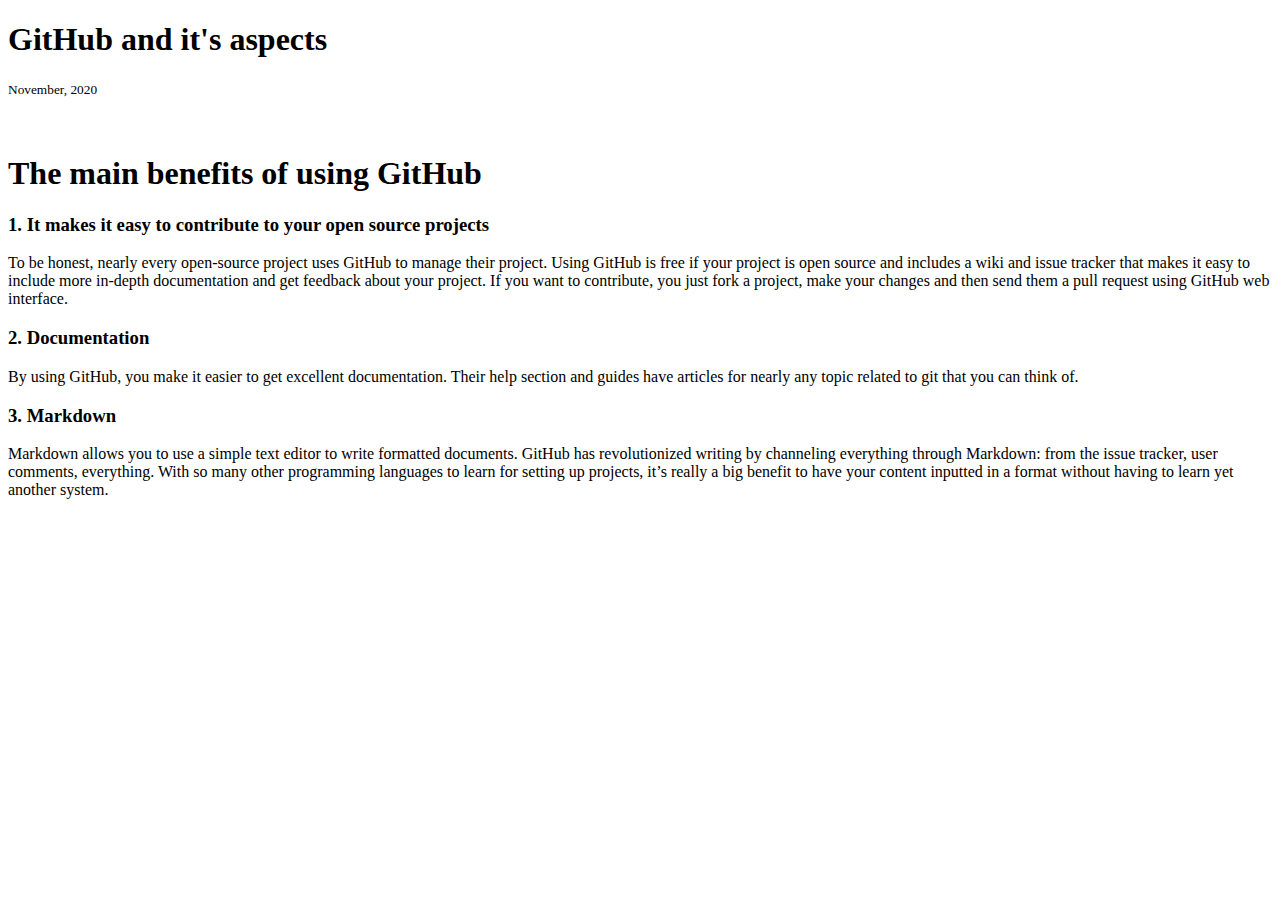
==== Blog1.html @ c7b7b50f "Added three blog pages" ====
<!DOCTYPE html>
<html lang="en">
<head>
    <meta charset="UTF-8">
    <meta name="viewport" content="width=device-width, initial-scale=1.0">
    <title>Document</title>
    <link rel="stylesheet" href="styles.css">
</head>
<body>
    <header class="hero">
        <h1> <span class="heading-inverted">GitHub</span>  and it's aspects</h1>
        <small>November, 2020</small>
    </header> <br>
    <main>
    <section class="First-blog-section">
        <img class="Git-image" src="https://i.kinja-img.com/gawker-media/image/upload/s--M7bJ-uRi--/18efmtxt7i5nvjpg.jpg" alt="" >
        <h1 style="text-align: left;"> The main benefits of using GitHub</h1>
        <h3 style="text-align: left;">1. It makes it easy to contribute to your open source projects</h3>
        <p style="text-align: left">To be honest, nearly every open-source project uses GitHub to manage their project. Using GitHub is free if your project is open source and includes a wiki and issue tracker that makes it easy to include more in-depth documentation and get feedback about your project. If you want to contribute, you just fork a project, make your changes and then send them a pull request using GitHub web interface.</p>
        <h3 style="text-align: left;">2. Documentation</h3>
<p style="text-align: left;">By using GitHub, you make it easier to get excellent documentation. Their help section and guides have articles for nearly any topic related to git that you can think of.</p>

<h3 style="text-align: left;">3. Markdown</h3>
<p style="text-align: left;">Markdown allows you to use a simple text editor to write formatted documents. GitHub has revolutionized writing by channeling everything through Markdown: from the issue tracker, user comments, everything. With so many other programming languages to learn for setting up projects, it’s really a big benefit to have your content inputted in a format without having to learn yet another system.</p>
    </section>
</main>
</body>
</html>
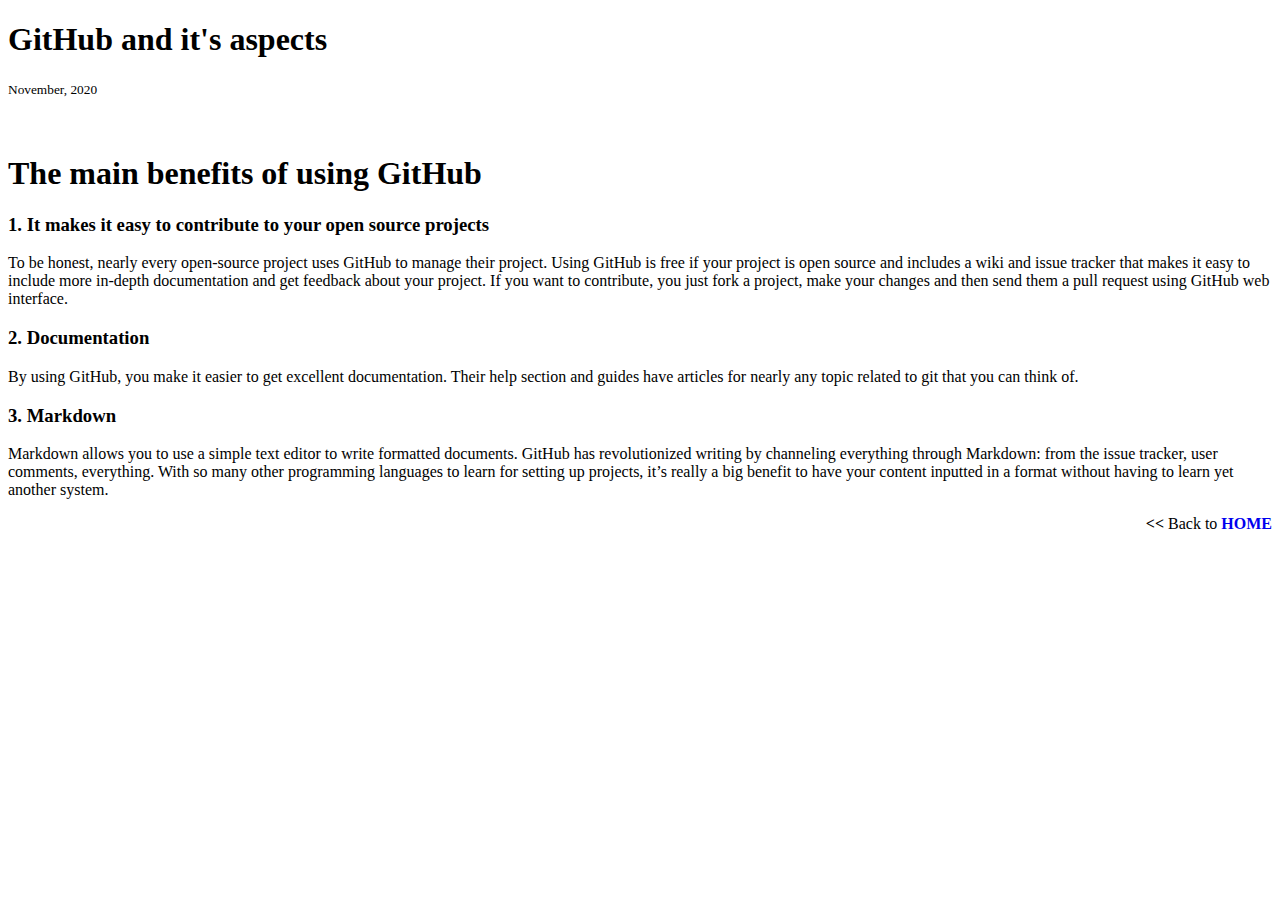
==== commit 4c260e52: "adjusted content to center" ====
--- a/Blog1.html
+++ b/Blog1.html
@@ -8,8 +8,8 @@
 </head>
 <body>
     <header class="hero">
-        <h1> <span class="heading-inverted">GitHub</span>  and it's aspects</h1>
-        <small>November, 2020</small>
+        <h1 > <span class="heading-inverted">GitHub</span>  and it's aspects</h1>
+        <small style="text-align: center;" >November, 2020</small>
     </header> <br>
     <main>
     <section class="First-blog-section">
@@ -24,5 +24,6 @@
 <p style="text-align: left;">Markdown allows you to use a simple text editor to write formatted documents. GitHub has revolutionized writing by channeling everything through Markdown: from the issue tracker, user comments, everything. With so many other programming languages to learn for setting up projects, it’s really a big benefit to have your content inputted in a format without having to learn yet another system.</p>
     </section>
 </main>
+<p style="text-align: right;text-decoration: none;"> <strong><<</strong> Back to <strong><a style="text-decoration: none;" href="index.html">HOME</a></strong></p>
 </body>
 </html>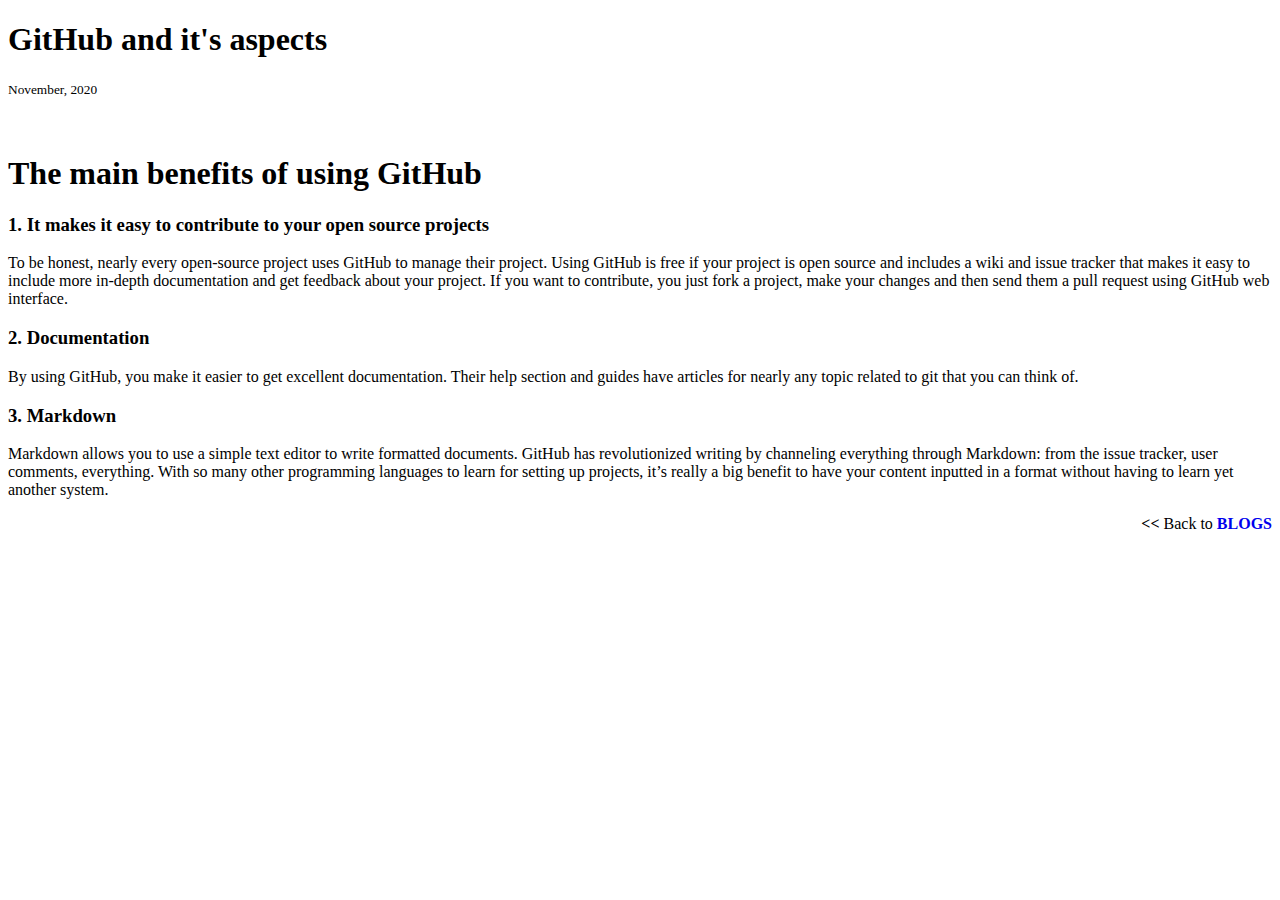
==== commit 1f812d2b: "Updated blog content" ====
--- a/Blog1.html
+++ b/Blog1.html
@@ -24,6 +24,6 @@
 <p style="text-align: left;">Markdown allows you to use a simple text editor to write formatted documents. GitHub has revolutionized writing by channeling everything through Markdown: from the issue tracker, user comments, everything. With so many other programming languages to learn for setting up projects, it’s really a big benefit to have your content inputted in a format without having to learn yet another system.</p>
     </section>
 </main>
-<p style="text-align: right;text-decoration: none;"> <strong><<</strong> Back to <strong><a style="text-decoration: none;" href="index.html">HOME</a></strong></p>
+<p style="text-align: right;text-decoration: none;"> <strong><<</strong> Back to <strong><a style="text-decoration: none;" href="blogs.html">BLOGS</a></strong></p>
 </body>
 </html>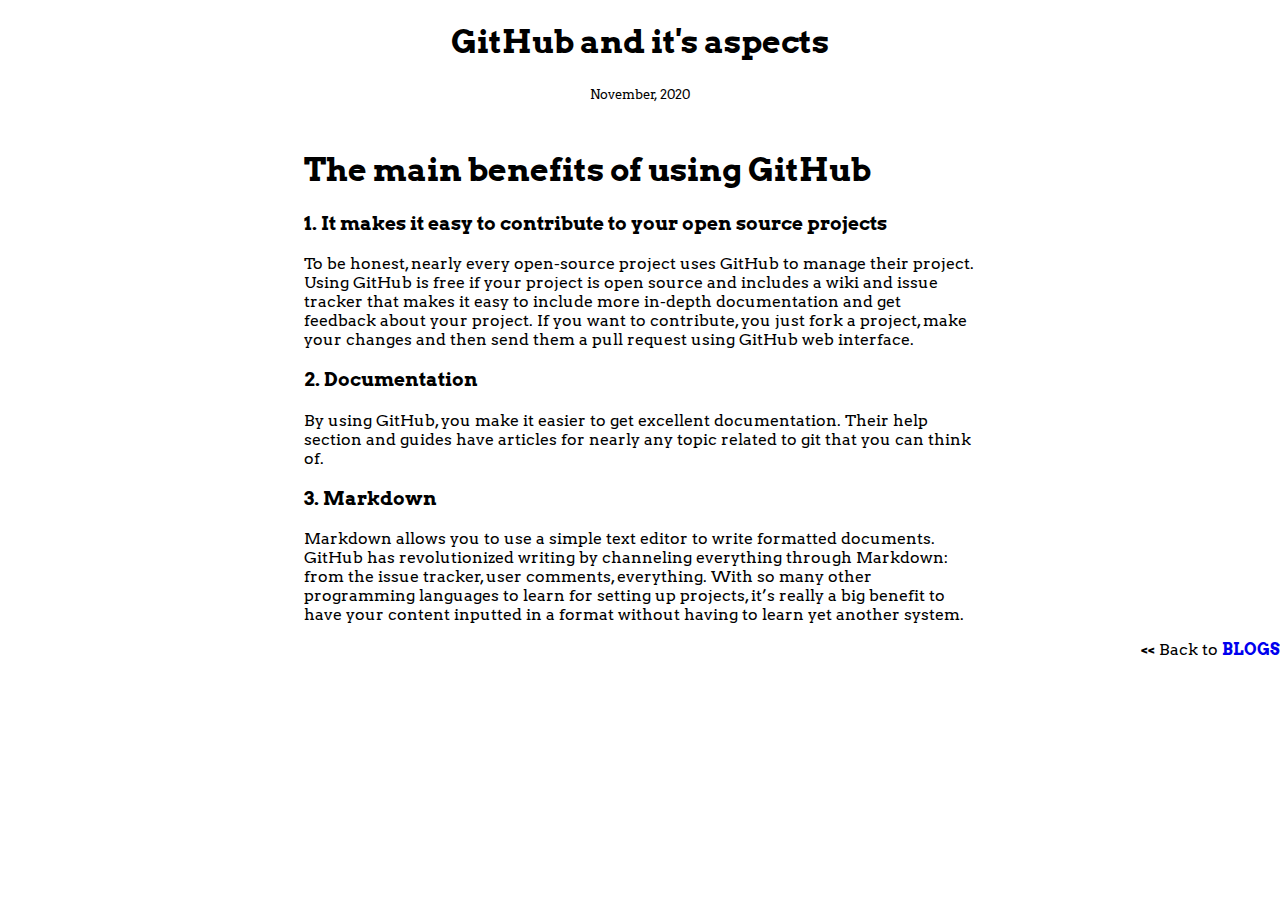
==== commit 706b3bcb: "created blog3" ====
--- a/Blog1.html
+++ b/Blog1.html
@@ -4,7 +4,7 @@
     <meta charset="UTF-8">
     <meta name="viewport" content="width=device-width, initial-scale=1.0">
     <title>Document</title>
-    <link rel="stylesheet" href="styles.css">
+    <link rel="stylesheet" href="Styles.css">
 </head>
 <body>
     <header class="hero">
--- a/Styles.css
+++ b/Styles.css
@@ -0,0 +1,220 @@
+/*default fonts forr all pages*/
+@import url('https://fonts.googleapis.com/css2?family=Arvo:wght@400;700&display=swap');
+/*fonts for blog one */
+@import url('https://fonts.googleapis.com/css2?family=Anton&family=Open+Sans+Condensed:wght@700&family=Russo+One&display=swap');:root {
+    --primary-color: #DC6508;
+    --off-white: #F3F4F6;
+    --dark-grey: #6B7280;
+    --animate-duration: 1s;
+}
+
+body {
+    font-family: 'Arvo', serif;
+    margin: 0px;
+}
+
+hr {
+    margin: 1.5rem 0rem;
+}
+
+/*8 Container**/
+.container {
+    padding: 0rem 1rem;
+}
+
+.container-center {
+    max-width: 600px;
+    margin: 40px auto;
+    padding: 5px 10px 30px 10px;
+   transition: 0.5s;
+  border-radius: 10px;
+  border: 2px solid #dc6508;
+ 
+}
+.project-one{
+    --animate-duration: 1s;
+}
+.project-two{
+    --animate-duration: 1.5s;
+}
+.project-three{
+    --animate-duration: 2s;
+}
+.project-four{
+    --animate-duration: 2.5s;
+}
+.project-five{
+    --animate-duration: 3s;
+}
+.project-six{
+    --animate-duration: 3.5s;
+}
+.project-seven{
+    --animate-duration: 4s;
+}
+.blog-footer{
+    --animate-duration: 3s;
+}
+.project-footer{
+    --animate-duration: 3s;
+}
+.container-center:hover {
+    box-shadow: 1px 5px 15px black;
+  border-radius: 10px;
+  border: 1px solid #000000;
+
+}
+.home-container{
+    text-align: center;
+    max-width: 600px;
+    margin: 40px auto;
+    padding: 10px 10px 10px 10px;
+}
+span{
+    display: inline-block;
+}
+
+/** links**/
+a.link {
+    text-decoration: none;
+    padding: 0.5rem 1rem;
+    transition: 0.8s;
+}
+a.link:hover{
+    color: black;
+    border-radius: 5px;
+  box-shadow: 1px 1px 4px black;
+}
+
+
+.link-primary {
+    background-color: var(--primary-color);
+    border-radius: 0.5rem;
+    color: white;
+}
+
+.link-secondary {
+    color: var(--primary-color);
+    border-radius: 0.5rem;
+    border: 1px solid var(--primary-color);
+}
+
+.list-non-bullet {
+    list-style: none;
+    padding: 0px 0px ;
+}
+
+.list-item-inline {
+    display: inline;
+    padding: 0rem 0.5rem;
+
+}
+
+
+/* Navigation */
+.navigation {
+    background-color: var(--primary-color);
+    color: white;
+    padding: 1rem 0rem;
+    border-bottom-left-radius: 1rem;
+    width: 100%;
+
+}
+
+.navigation .nav-brand {
+    font-weight: bold;
+}
+
+
+.navigation .nav-pills {
+    text-align: right;
+    padding: 1rem;
+}
+
+.navigation .link {
+    color: white;
+}
+
+.navigation .link-active {
+    font-weight: bold;
+}
+
+.hero {
+    padding: 2rem;
+    padding: 1px;
+text-align: center;
+}
+
+.hero .hero-img {
+    max-width: 330px;
+    display: block;
+    margin: 6px  auto;
+}
+
+.hero .hero-heading {
+    padding-top: 1rem;
+    color: var(--dark-grey);
+    font-size: 2rem;
+    text-align: center;
+}
+
+.hero .hero-heading .heading-inverted {
+    color: var(--primary-color);
+}
+
+.section {
+    padding: 2rem;
+}
+
+.section h1 {
+    text-align: center;
+    padding: 2rem;
+}
+
+.ow {
+    background-color: var(--off-white);
+}
+
+/** footer **/
+.footer {
+    background-color: var(--primary-color);
+    padding: 2rem;
+    text-align: center;
+    color: white;
+    border-top-right-radius: 1rem;
+}
+
+.footer .link {
+    color: white;
+}
+
+.footer ul {
+    padding-inline-start: 0px;
+}
+
+.footer .footer-header {
+    font-weight: bold;
+    font-size: large;
+}
+/*styles for blog one*/
+.First-blog-section{
+  text-align: center;
+   font-weight: 100;
+   margin-left: auto;
+   margin-right: auto;
+  max-width: 42rem;
+  padding:  0rem rem;
+}
+.Git-image{
+    max-width: 330px;
+    display: block;
+    margin: 6px  auto;
+}
+.Blog-section{
+    text-align: center;
+    font-weight: 100;
+    margin-left: auto;
+    margin-right: auto;
+   max-width: 42rem;
+   padding:  0rem rem; 
+}
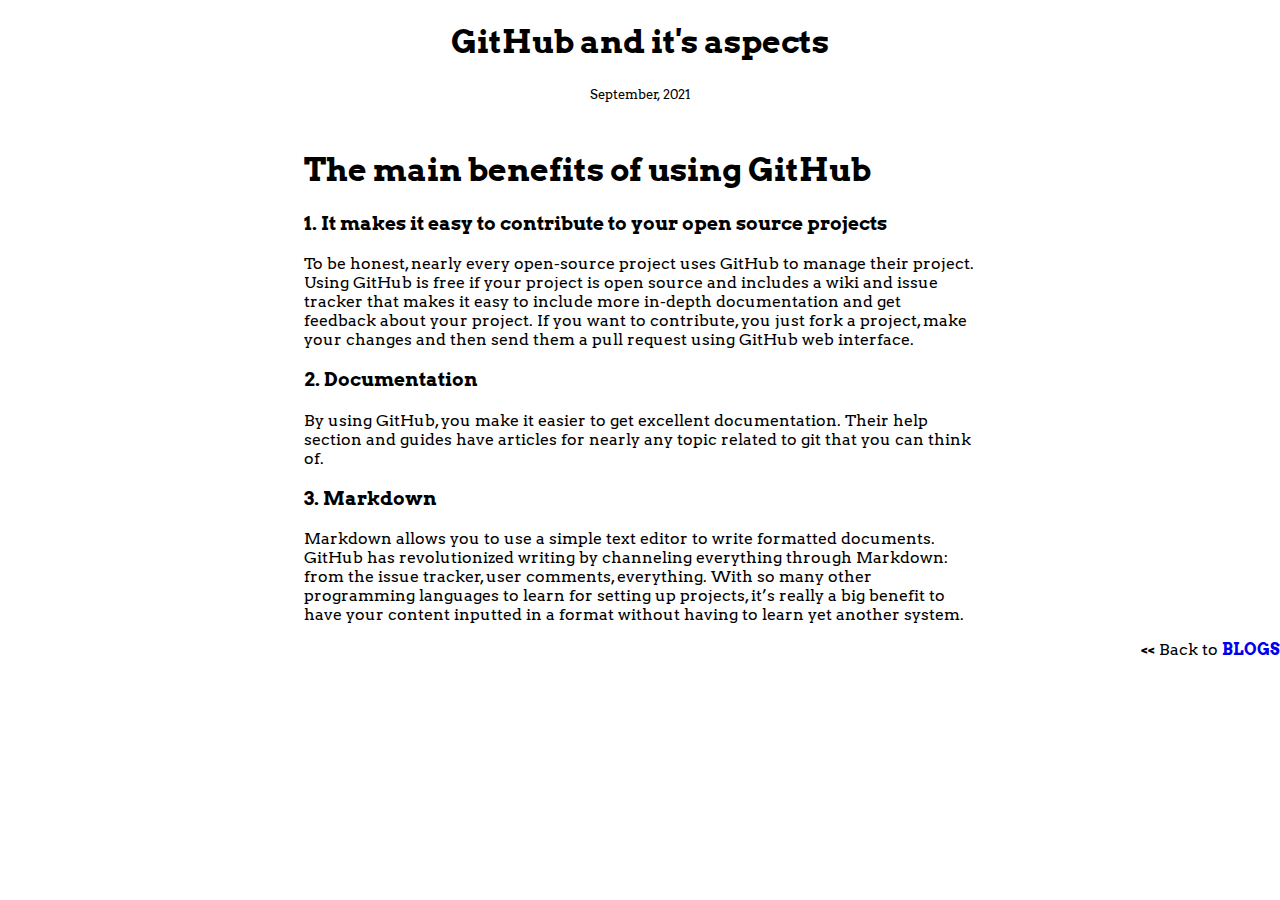
==== commit 6345d7aa: "reduced to two blogs, added icon" ====
--- a/Blog1.html
+++ b/Blog1.html
@@ -3,13 +3,13 @@
 <head>
     <meta charset="UTF-8">
     <meta name="viewport" content="width=device-width, initial-scale=1.0">
-    <title>Document</title>
+    <title>Aspects of Github</title>
     <link rel="stylesheet" href="Styles.css">
 </head>
 <body>
     <header class="hero">
         <h1 > <span class="heading-inverted">GitHub</span>  and it's aspects</h1>
-        <small style="text-align: center;" >November, 2020</small>
+        <small style="text-align: center;" >September, 2021</small>
     </header> <br>
     <main>
     <section class="First-blog-section">
@@ -18,7 +18,7 @@
         <h3 style="text-align: left;">1. It makes it easy to contribute to your open source projects</h3>
         <p style="text-align: left">To be honest, nearly every open-source project uses GitHub to manage their project. Using GitHub is free if your project is open source and includes a wiki and issue tracker that makes it easy to include more in-depth documentation and get feedback about your project. If you want to contribute, you just fork a project, make your changes and then send them a pull request using GitHub web interface.</p>
         <h3 style="text-align: left;">2. Documentation</h3>
-<p style="text-align: left;">By using GitHub, you make it easier to get excellent documentation. Their help section and guides have articles for nearly any topic related to git that you can think of.</p>
+<p style="text-align: left;">By using GitHub, you make  it easier to get excellent documentation. Their help section and guides have articles for nearly any topic related to git that you can think of.</p>
 
 <h3 style="text-align: left;">3. Markdown</h3>
 <p style="text-align: left;">Markdown allows you to use a simple text editor to write formatted documents. GitHub has revolutionized writing by channeling everything through Markdown: from the issue tracker, user comments, everything. With so many other programming languages to learn for setting up projects, it’s really a big benefit to have your content inputted in a format without having to learn yet another system.</p>
